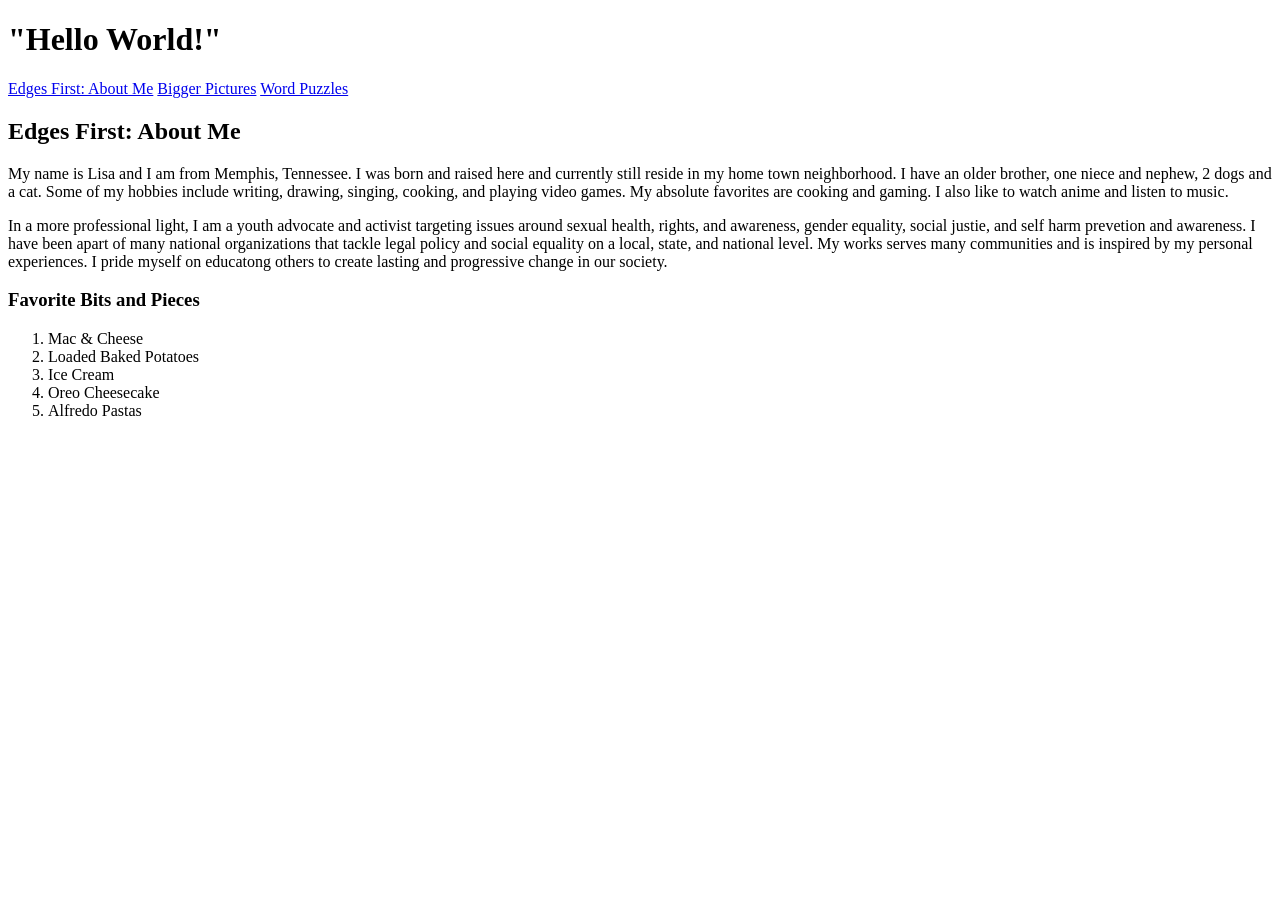
==== home.html @ fef852ee "made adjustments" ====
<!DOCTYPE html>
<html lang="en">
    <head>
        <meta charset="UTF-8">
        <meta name="viewport" content="width=device-width, initial-scale=1.0">
        <title>Pieces of Me</title>
</head>

<body>

<header>
    <h1>"Hello World!"</h1>

    <nav>
        <a href="home.html">Edges First: About Me</a>
        <a href="projects.html">Bigger Pictures</a>
        <a href="hobbies.html">Word Puzzles</a>
    </nav>
</header>

<main>

<section>
    <h2> Edges First: About Me</h2>
    <p>
        My name is Lisa and I am from Memphis, Tennessee. I was born and raised here and currently still reside in my home town neighborhood. I have an older brother, one niece and nephew, 2 dogs and a cat. Some of my hobbies include writing, drawing, singing, cooking, and playing video games. My absolute favorites are cooking and gaming. I also like to watch anime and listen to music.
    </p>
    <p>
        In a more professional light, I am a youth advocate and activist targeting issues around sexual health, rights, and awareness, gender equality, social justie, and self harm prevetion and awareness. I have been apart of many national organizations that tackle legal policy and social equality on a local, state, and national level. My works serves many communities and is inspired by my personal experiences. I pride myself on educatong others to create lasting and progressive change in our society.
    </p>
</section>

<section>
    <h3>Favorite Bits and Pieces</h3>
    <ol>
        <li>Mac & Cheese</li>
        <li>Loaded Baked Potatoes</li>
        <li>Ice Cream</li>
        <li>Oreo Cheesecake</li>
        <li>Alfredo Pastas</li>
    </ol>
</section>
</main>
</body>
</html>
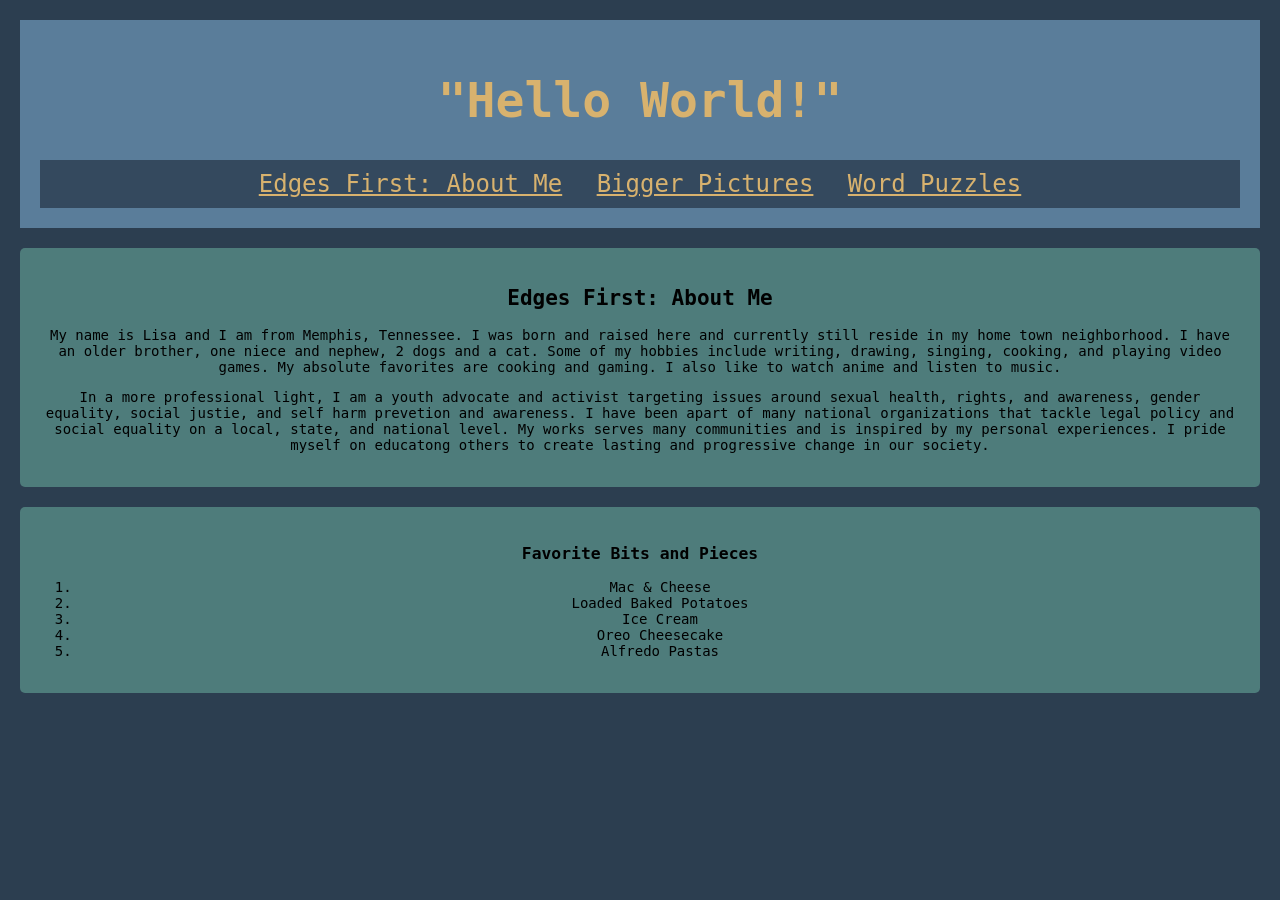
==== commit 772bfac8: "added css" ====
--- a/home.html
+++ b/home.html
@@ -4,7 +4,8 @@
         <meta charset="UTF-8">
         <meta name="viewport" content="width=device-width, initial-scale=1.0">
         <title>Pieces of Me</title>
-</head>
+        <link rel="stylesheet" href="styles.css"> </link>
+    </head>
 
 <body>
 
--- a/styles.css
+++ b/styles.css
@@ -0,0 +1,103 @@
+/* Page Styles */ 
+
+body {
+    font-family: monospace, helvetica, sans-serif;
+    margin: 20px;
+    background-color: #2c3e50;
+}
+/* Header Styles */
+header {
+    background-color: #5a7d9a;
+    font-size: 24px;
+    color: #d8b26e;
+    padding: 20px;
+    text-align: center;
+    text-decoration: bold;
+}
+/* Navigation Styles */
+nav {
+    background-color: #34495e;
+    padding: 10px;
+    text-align: center;
+}
+nav a {
+    color: #d8b26e;
+    text-decoration: bold;
+    margin: 0 10px;
+}
+/* Section Styles */
+section {
+    margin: 20px 0;
+    padding: 20px;
+    font-size: 14px;
+    background-color: #4e7c7b;
+    border-radius: 5px;
+    text-align: center;
+    text-decoration: none;
+}
+
+/* Image Styles */
+img {
+    max-width: 100%;
+    height: auto;
+    border-radius: 10px;
+}
+
+/* Footer Styles */
+footer {
+    background-color: #34495e;
+    color: #d8b26e;
+    padding: 10px;
+    text-align: right;
+    text-decoration: italic;
+}   
+
+.intro {
+    font-size: 18px;
+    color: #d8b26e;
+    text-align: center;
+    margin-bottom: 20px;
+    text-decoration: bold;
+}
+
+#title {
+    font-size: 24px;
+    color: #d8b26e;
+    text-align: center;
+    margin-bottom: 20px;
+    text-decoration: bold;
+}
+*{
+    box-sizing: border-box;
+}
+
+.poem-grid {
+    display: grid;
+    grid-template-columns: repeat(2, 1fr);
+    gap: 20px;
+}
+
+.poem-card {
+    padding: 20px;
+    border: 2px solid #ccc;
+    border-radius: 10px;
+}
+
+img {
+    max-width: 100%;
+    height: auto;
+}
+
+/* Tablet */
+@media (max-width: 768px) {
+    .poem-grid {
+        grid-template-columns: 1fr;
+    }
+}
+
+/* Mobile */
+@media (max-width: 320px) {
+    nav ul {
+        flex-direction: column;
+    }
+}
